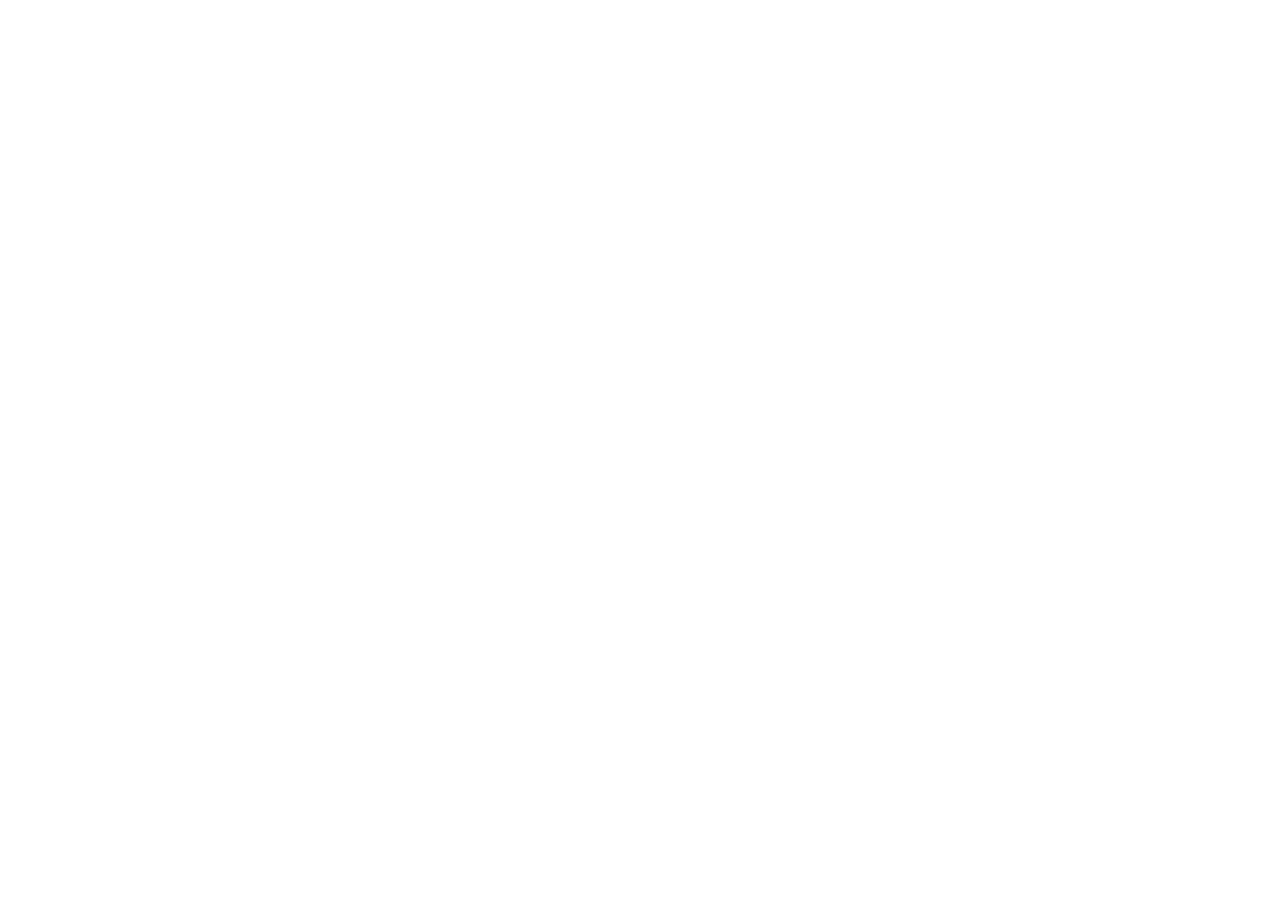
==== index.html @ a627b9a0 "Changed website name and added new file." ====
<!DOCTYPE html>
<html lang="en">
<head>
    <meta charset="UTF-8">
    <meta name="viewport" content="width=device-width, initial-scale=1.0">
    <title>Conrads Websites</title>
    <link rel="stylesheet" href="style.css"/>
</head>
<h1> 

<body>
</body>
</html>
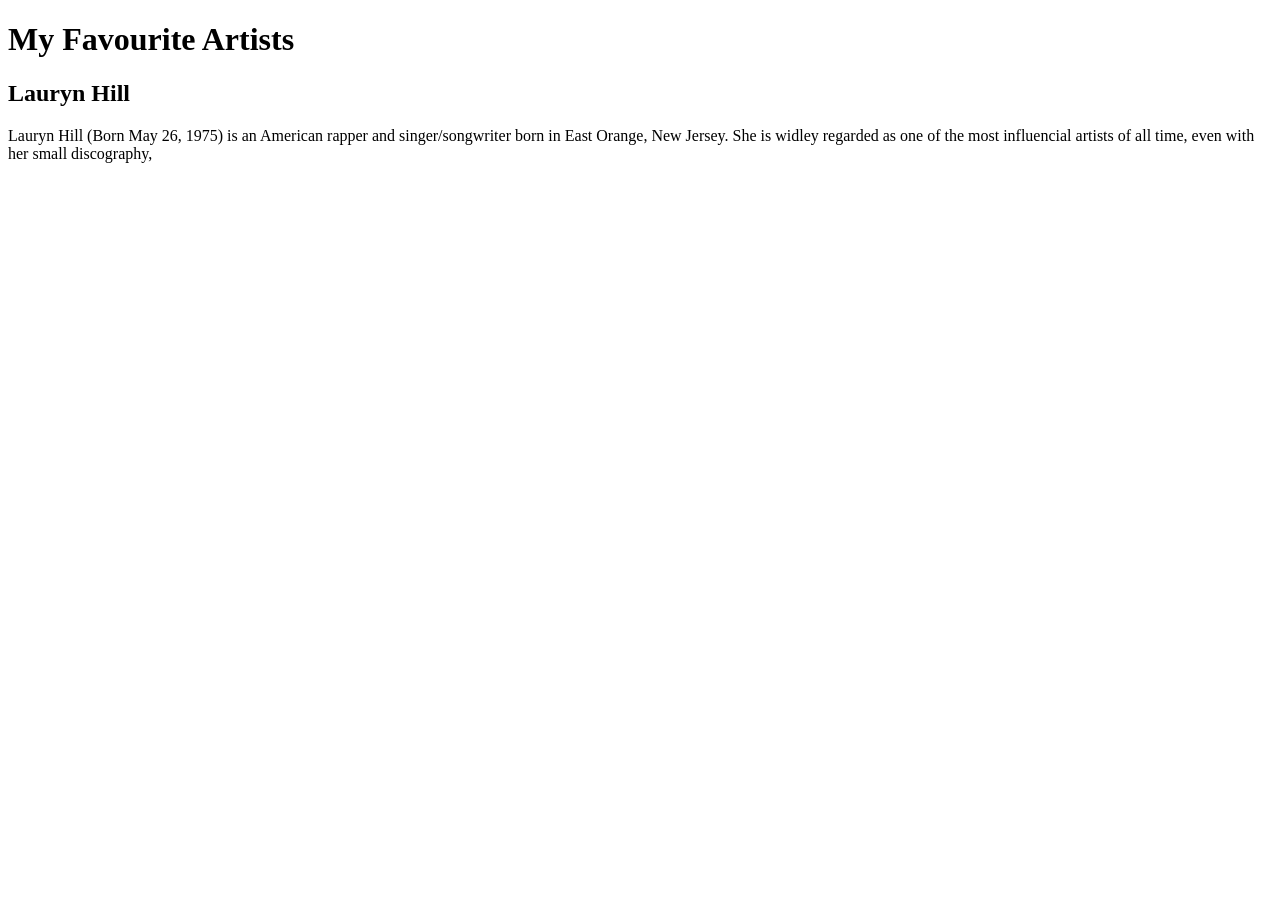
==== commit 42801e9c: "Update index.html Added facts about lauryn hill." ====
--- a/index.html
+++ b/index.html
@@ -3,11 +3,23 @@
 <head>
     <meta charset="UTF-8">
     <meta name="viewport" content="width=device-width, initial-scale=1.0">
-    <title>Conrads Websites</title>
+    <title>Document</title>
     <link rel="stylesheet" href="style.css"/>
 </head>
-<h1> 
+
+
+
 
 <body>
+   
+    <h1> My Favourite Artists </h1>
+<h2> Lauryn Hill  </h2>
+<p>Lauryn Hill (Born May 26, 1975) is an American rapper and singer/songwriter born in East Orange, New Jersey.
+ She is widley regarded as one of the most influencial artists of all time, even with her small discography,
+    
+   
+
+
+
 </body>
 </html>
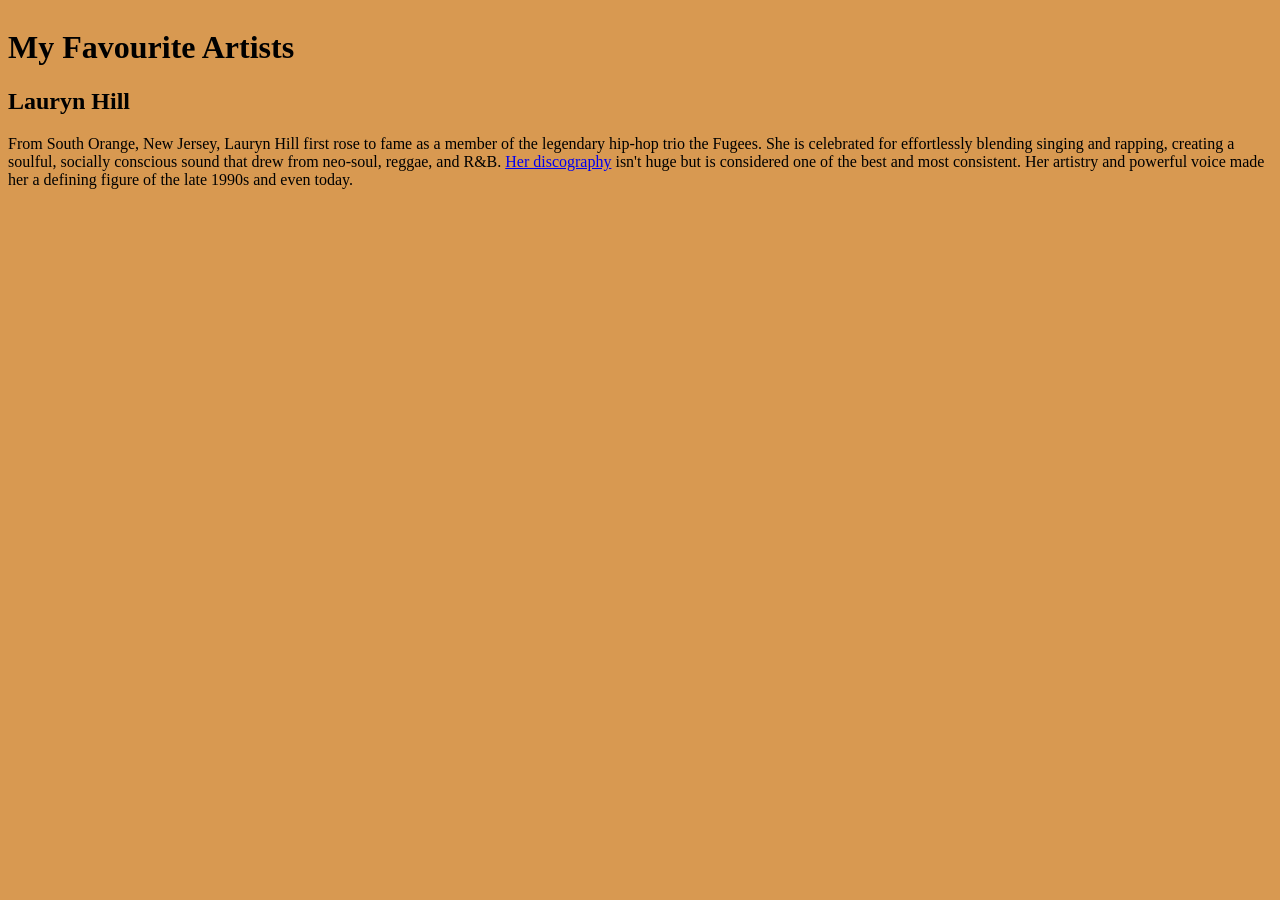
==== commit e3a5bf2e: "Added new html file of lauryn hills discography" ====
--- a/index.html
+++ b/index.html
@@ -3,7 +3,7 @@
 <head>
     <meta charset="UTF-8">
     <meta name="viewport" content="width=device-width, initial-scale=1.0">
-    <title>Document</title>
+    <title>Conrads Websites</title>
     <link rel="stylesheet" href="style.css"/>
 </head>
 
@@ -14,10 +14,15 @@
    
     <h1> My Favourite Artists </h1>
 <h2> Lauryn Hill  </h2>
-<p>Lauryn Hill (Born May 26, 1975) is an American rapper and singer/songwriter born in East Orange, New Jersey.
- She is widley regarded as one of the most influencial artists of all time, even with her small discography,
-    
-   
+<p> From South Orange, New Jersey, Lauryn Hill first rose to fame as a member of the
+     legendary hip-hop trio the Fugees. She is celebrated for effortlessly blending 
+     singing and rapping, creating a soulful, socially conscious sound that drew from
+     neo-soul, reggae, and R&B. <a href="lauryn-hills-discography">Her discography</a> isn't huge but is considered one of 
+     the best and most consistent. Her artistry and powerful voice made her a defining
+     figure of the late 1990s and even today. 
+
+ </p>
+
 
 
 
--- a/style.css
+++ b/style.css
@@ -0,0 +1,13 @@
+body {
+  background-color: #c96f09b4;
+  float:left
+  
+
+}
+
+
+
+
+
+
+
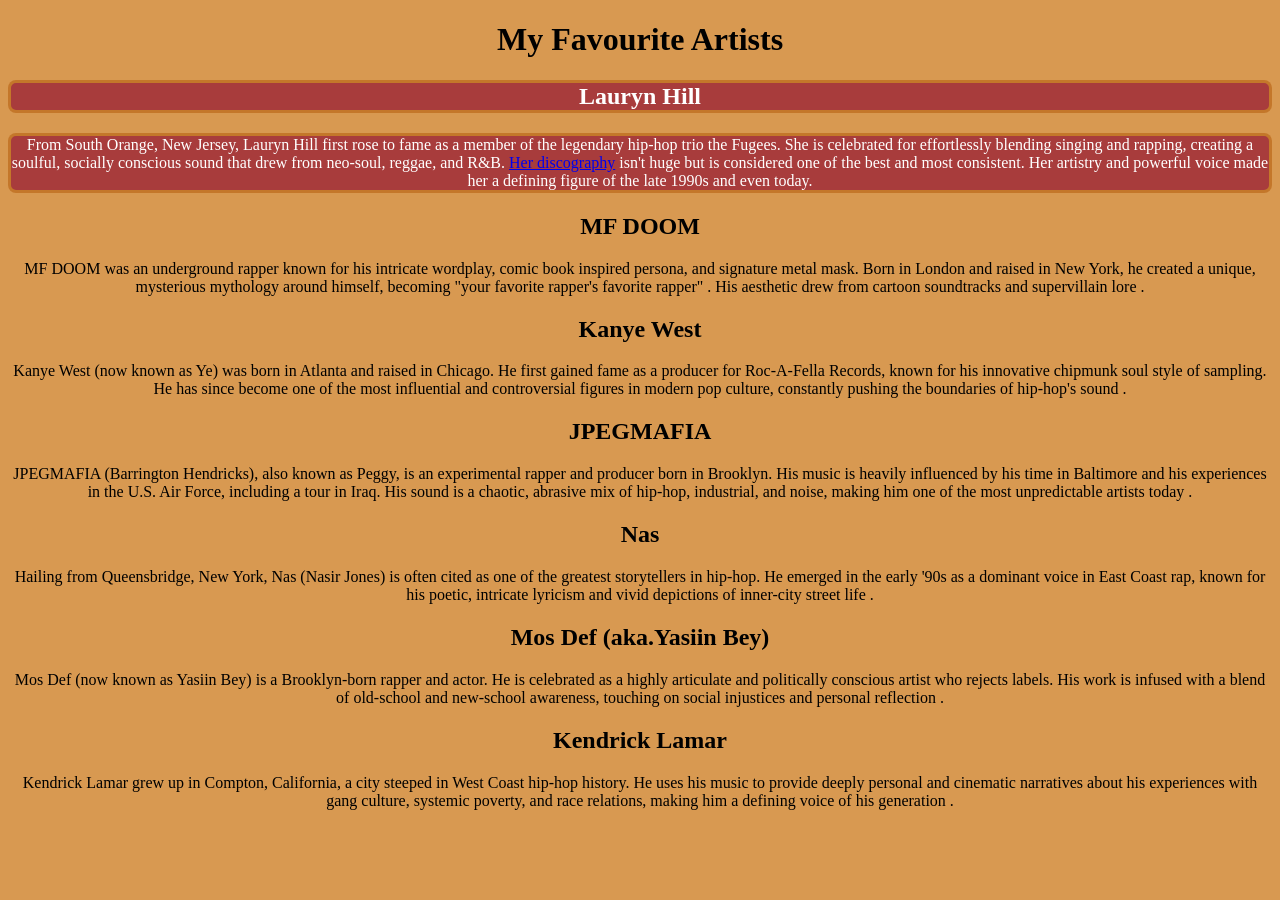
==== commit 3bc4a7b7: "Added classes and made websire look better" ====
--- a/index.html
+++ b/index.html
@@ -10,18 +10,75 @@
 
 
 
-<body>
+<body class="body">
    
     <h1> My Favourite Artists </h1>
-<h2> Lauryn Hill  </h2>
-<p> From South Orange, New Jersey, Lauryn Hill first rose to fame as a member of the
+<h2 class="lauryn"> Lauryn Hill  </h2>
+<p class="lauryn"> From South Orange, New Jersey, Lauryn Hill first rose to fame as a member of the
      legendary hip-hop trio the Fugees. She is celebrated for effortlessly blending 
      singing and rapping, creating a soulful, socially conscious sound that drew from
-     neo-soul, reggae, and R&B. <a href="lauryn-hills-discography">Her discography</a> isn't huge but is considered one of 
+     neo-soul, reggae, and R&B. <a href="laruryn-hills-discography">Her discography</a> isn't huge but is considered one of 
      the best and most consistent. Her artistry and powerful voice made her a defining
      figure of the late 1990s and even today. 
 
  </p>
+   
+<h2 class="DOOM"> MF DOOM </h2>
+<p class="DOOM"> MF DOOM was an underground rapper known for his intricate wordplay, comic book
+     inspired persona, and signature metal mask. Born in London and raised in New York, he
+      created a unique, mysterious mythology around himself, becoming "your favorite rapper's
+       favorite rapper" . His aesthetic drew from cartoon soundtracks and supervillain lore .
+     </p>
+
+   <h2 class="Kanye"> Kanye West </h2>
+<p class="Kanye"> Kanye West (now known as Ye) was born in Atlanta and raised in Chicago. 
+    He first gained fame as a producer for Roc-A-Fella Records, known for his innovative
+     chipmunk soul style of sampling. He has since become one of the most influential and
+      controversial figures in modern pop culture, constantly pushing the boundaries of 
+      hip-hop's sound .
+
+ </p>
+    
+<h2 class="JPEGMAFIA"> JPEGMAFIA  </h2>
+<p class="JPEGMAFIA">JPEGMAFIA (Barrington Hendricks), also known as Peggy, is an experimental 
+    rapper and producer born in Brooklyn. His music is heavily influenced by his time in 
+    Baltimore and his experiences in the U.S. Air Force, including a tour in Iraq. His sound 
+    is a chaotic, abrasive mix of hip-hop, industrial, and noise, making him one of the most 
+    unpredictable artists today .
+
+
+ </p>
+  
+<h2 class="Nas"> Nas  </h2>
+<p class="Nas"> Hailing from Queensbridge, New York, Nas (Nasir Jones) is often cited as one of
+     the greatest storytellers in hip-hop. He emerged in the early '90s as a dominant voice in
+      East Coast rap, known for his poetic, intricate lyricism and vivid depictions of
+       inner-city street life .
+
+
+ </p>
+    
+<h2 class="Mos-Def"> Mos Def (aka.Yasiin Bey)</h2>
+<p class="Mos-Def">  Mos Def (now known as Yasiin Bey) is a Brooklyn-born rapper and actor. 
+    He is celebrated as a highly articulate and politically conscious artist who rejects labels.
+     His work is infused with a blend of old-school and new-school awareness, touching on social
+      injustices and personal reflection .
+
+
+ </p>
+    
+<h2 class="Kendrick"> Kendrick Lamar  </h2>
+<p class="Kendrick"> Kendrick Lamar grew up in Compton, California, a city steeped in West Coast
+     hip-hop history. He uses his music to provide deeply personal and cinematic narratives 
+     about his experiences with gang culture, systemic poverty, and race relations, making him
+      a defining voice of his generation .
+
+ 
+
+
+
+    </p>
+
 
 
 
--- a/style.css
+++ b/style.css
@@ -1,8 +1,71 @@
-body {
+.body {
   background-color: #c96f09b4;
-  float:left
-  
+  text-align: center;
+  flex-direction:column;
 
+}
+
+.lauryn{
+  border: solid 3px;
+  border-color: rgba(216, 157, 30, 0.603);
+  border-radius: 8px;
+ color: rgb(255, 255, 255);
+  font-family: 'Times New Roman', Times, serif;
+ background-color: rgb(168, 60, 60);
+}
+
+.lauryn{
+  border: solid 3px;
+  border-color: rgba(216, 157, 30, 0.603);
+  border-radius: 8px;
+ color: rgb(255, 255, 255);
+  font-family: 'Times New Roman', Times, serif;
+ background-color: rgb(168, 60, 60);
+}
+
+.lauryn{
+  border: solid 3px;
+  border-color: rgba(216, 157, 30, 0.603);
+  border-radius: 8px;
+ color: rgb(255, 255, 255);
+  font-family: 'Times New Roman', Times, serif;
+ background-color: rgb(168, 60, 60);
+}
+
+.lauryn{
+  border: solid 3px;
+  border-color: rgba(216, 157, 30, 0.603);
+  border-radius: 8px;
+ color: rgb(255, 255, 255);
+  font-family: 'Times New Roman', Times, serif;
+ background-color: rgb(168, 60, 60);
+}
+
+.lauryn{
+  border: solid 3px;
+  border-color: rgba(216, 157, 30, 0.603);
+  border-radius: 8px;
+ color: rgb(255, 255, 255);
+  font-family: 'Times New Roman', Times, serif;
+ background-color: rgb(168, 60, 60);
+}
+
+.lauryn{
+  border: solid 3px;
+  border-color: rgba(216, 157, 30, 0.603);
+  border-radius: 8px;
+ color: rgb(255, 255, 255);
+  font-family: 'Times New Roman', Times, serif;
+ background-color: rgb(168, 60, 60);
+}
+
+.lauryn{
+  border: solid 3px;
+  border-color: rgba(216, 157, 30, 0.603);
+  border-radius: 8px;
+ color: rgb(255, 255, 255);
+  font-family: 'Times New Roman', Times, serif;
+ background-color: rgb(168, 60, 60);
 }
 
 
@@ -11,3 +74,4 @@
 
 
 
+
